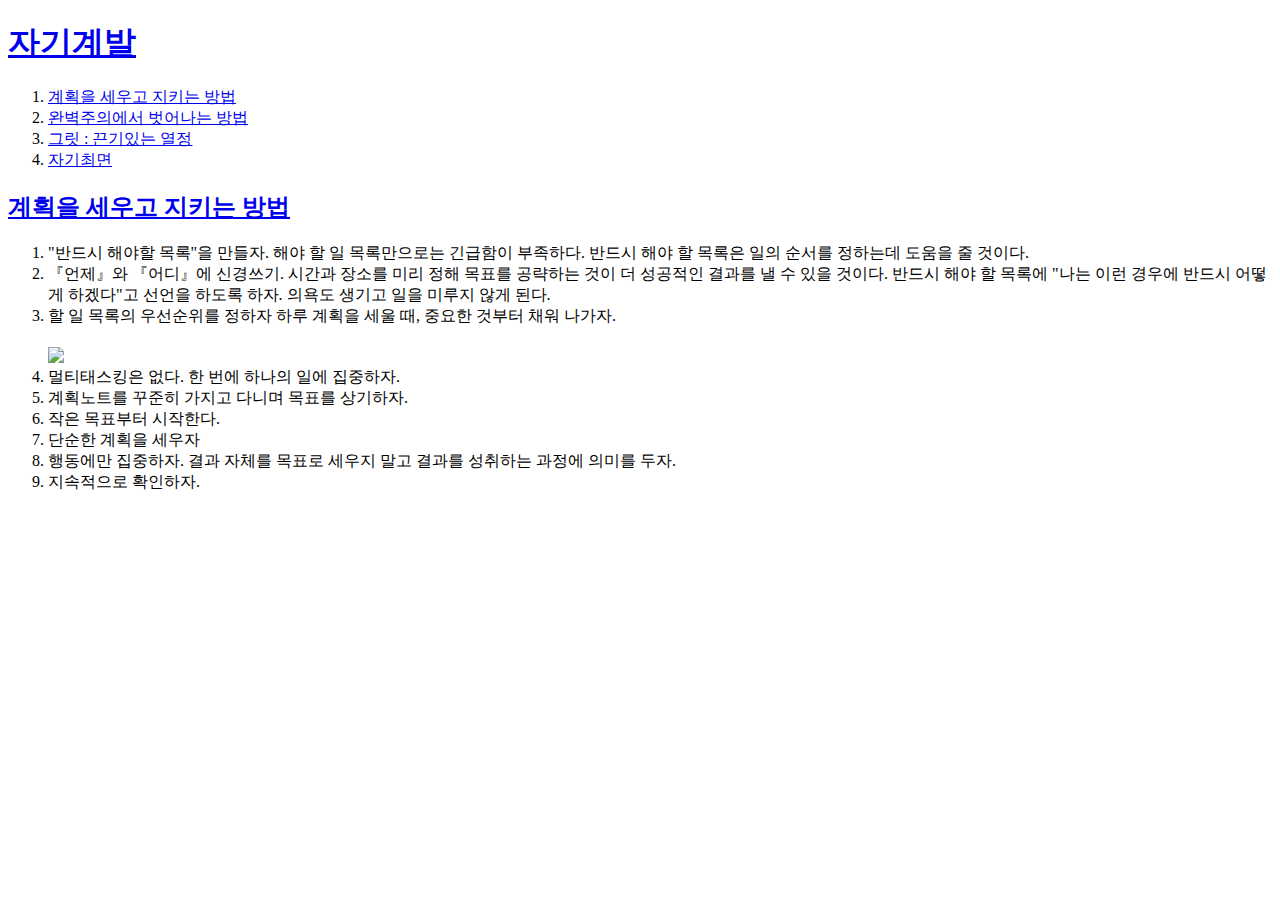
==== index.html @ a69ce7b0 "first version" ====
<!doctype html>
<html>
<head>
  <title>계획을 세우고 지키는 방법</title>
  <meta charset="UTF-8">
</head>

<h1><a href="index.html" target="_blank" title="index">자기계발</a></h1>
<ol>
  <li><a href="1.html">계획을 세우고 지키는 방법</a></li>
  <li><a href="2.html">완벽주의에서 벗어나는 방법</a></li>
  <li><a href="3.html">그릿 : 끈기있는 열정</a></li>
  <li><a href="4.html">자기최면</a></li>
</ol>
<a href="https://workflowy.com/#/a86479779230" target="_blank" title="workflowy bullet 계획을 세우고 지키는 방법"><h2>계획을 세우고 지키는 방법</h2></a>
<ol>
  <li>"반드시 해야할 목록"을 만들자.
  해야 할 일 목록만으로는 긴급함이 부족하다.  반드시 해야 할 목록은 일의 순서를 정하는데 도움을 줄 것이다.</li>
  <li> 『언제』와 『어디』에 신경쓰기.
  시간과 장소를 미리 정해 목표를 공략하는 것이 더 성공적인 결과를 낼 수 있을 것이다.
  반드시 해야 할 목록에 "나는 이런 경우에 반드시 어떻게 하겠다"고 선언을 하도록 하자. 의욕도 생기고 일을 미루지 않게 된다.</li>
  <li>할 일 목록의 우선순위를 정하자
  하루 계획을 세울 때, 중요한 것부터 채워 나가자.<p style="margin-top : 20px;"></li>
  <img src="plan.jpg" width="80%">
  <li>멀티태스킹은 없다. 한 번에 하나의 일에 집중하자.</li>
  <li>계획노트를 꾸준히 가지고 다니며 목표를 상기하자.</li>
  <li>작은 목표부터 시작한다.</li>
  <li>단순한 계획을 세우자</li>
  <li>행동에만 집중하자. 결과 자체를 목표로 세우지 말고 결과를 성취하는 과정에 의미를 두자.</li>
  <li>지속적으로 확인하자.</li>
</ol>
</html>
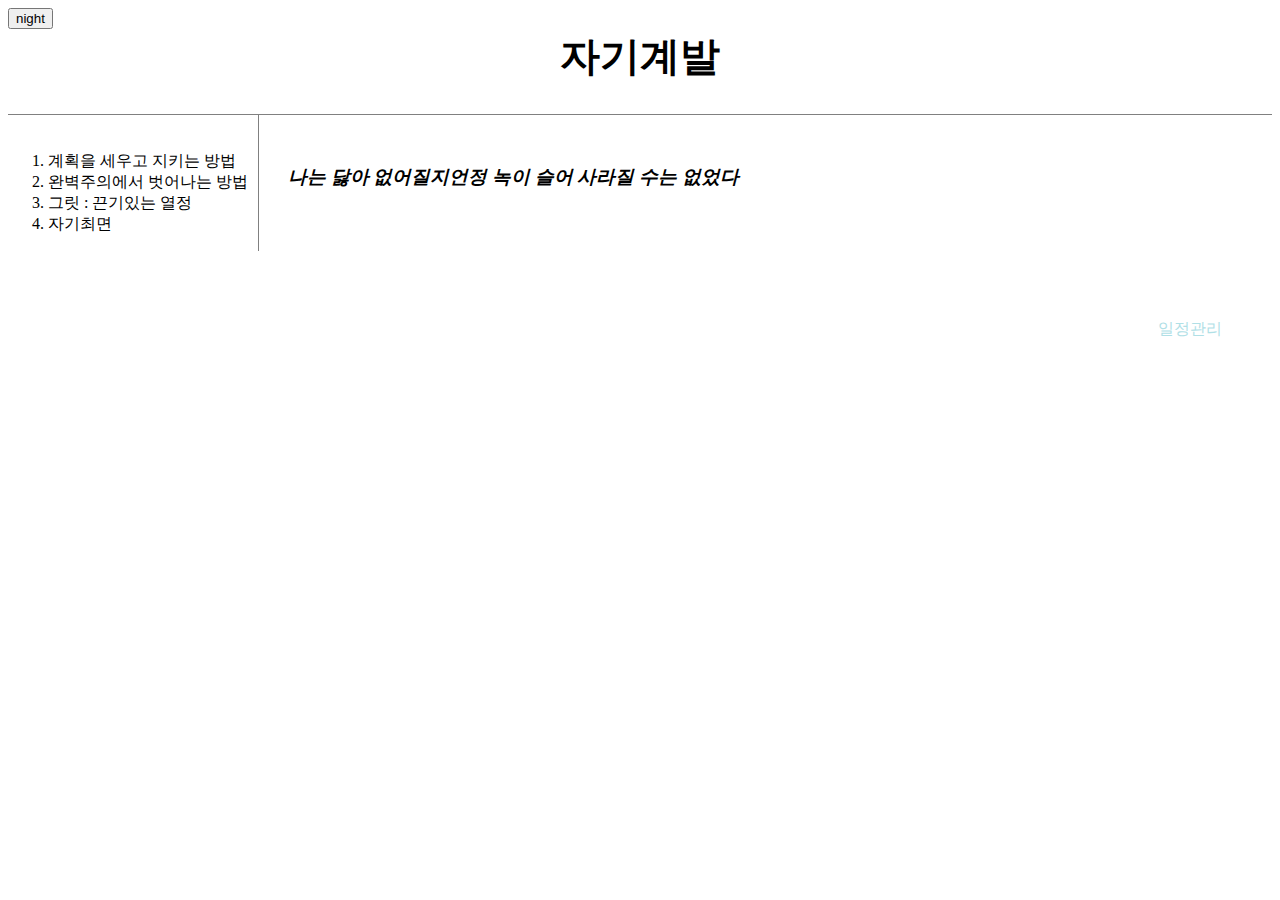
==== commit 7b2c603b: "add what I've practiced in Opentutorials" ====
--- a/index.html
+++ b/index.html
@@ -1,32 +1,37 @@
 <!doctype html>
 <html>
+
 <head>
-  <title>계획을 세우고 지키는 방법</title>
+  <title>자기계발</title>
   <meta charset="UTF-8">
+  <link rel="stylesheet" href="style.css">
+  <script src="https://ajax.googleapis.com/ajax/libs/jquery/3.5.1/jquery.min.js">
+  </script>
+  <script src="color.js">
+
+  </script>
 </head>
 
-<h1><a href="index.html" target="_blank" title="index">자기계발</a></h1>
-<ol>
-  <li><a href="1.html">계획을 세우고 지키는 방법</a></li>
-  <li><a href="2.html">완벽주의에서 벗어나는 방법</a></li>
-  <li><a href="3.html">그릿 : 끈기있는 열정</a></li>
-  <li><a href="4.html">자기최면</a></li>
-</ol>
-<a href="https://workflowy.com/#/a86479779230" target="_blank" title="workflowy bullet 계획을 세우고 지키는 방법"><h2>계획을 세우고 지키는 방법</h2></a>
-<ol>
-  <li>"반드시 해야할 목록"을 만들자.
-  해야 할 일 목록만으로는 긴급함이 부족하다.  반드시 해야 할 목록은 일의 순서를 정하는데 도움을 줄 것이다.</li>
-  <li> 『언제』와 『어디』에 신경쓰기.
-  시간과 장소를 미리 정해 목표를 공략하는 것이 더 성공적인 결과를 낼 수 있을 것이다.
-  반드시 해야 할 목록에 "나는 이런 경우에 반드시 어떻게 하겠다"고 선언을 하도록 하자. 의욕도 생기고 일을 미루지 않게 된다.</li>
-  <li>할 일 목록의 우선순위를 정하자
-  하루 계획을 세울 때, 중요한 것부터 채워 나가자.<p style="margin-top : 20px;"></li>
-  <img src="plan.jpg" width="80%">
-  <li>멀티태스킹은 없다. 한 번에 하나의 일에 집중하자.</li>
-  <li>계획노트를 꾸준히 가지고 다니며 목표를 상기하자.</li>
-  <li>작은 목표부터 시작한다.</li>
-  <li>단순한 계획을 세우자</li>
-  <li>행동에만 집중하자. 결과 자체를 목표로 세우지 말고 결과를 성취하는 과정에 의미를 두자.</li>
-  <li>지속적으로 확인하자.</li>
-</ol>
+<body>
+  <input id="night_day" type="button" value="night" onclick="
+      night_day_handler(this);
+    ">
+  <h1><a href="index.html" target="_blank" title="index">자기계발</a></h1>
+  <div id="grid">
+    <div id="sidebar">
+      <ol>
+        <li><a href="1.html">계획을 세우고 지키는 방법</a></li>
+        <li><a href="2.html">완벽주의에서 벗어나는 방법</a></li>
+        <li><a href="3.html">그릿 : 끈기있는 열정</a></li>
+        <li><a href="4.html">자기최면</a></li>
+      </ol>
+    </div>
+    <div id="article">
+      <h3 style="font-style:italic">나는 닳아 없어질지언정 녹이 슬어 사라질 수는 없었다</h3>
+    </div>
+  </div>
+  <br>
+  <div id="aa"><a href="일정관리/index.html" style="margin:50px;float:right;color:powderblue;">일정관리</a></div>
+</body>
+
 </html>
--- a/style.css
+++ b/style.css
@@ -0,0 +1,38 @@
+  a {
+    color: black;
+    text-decoration: none;
+  }
+
+  h1 {
+    text-align: center;
+    font-size: 40px;
+    margin: 0;
+    padding-bottom: 30px;
+    border-bottom: 1px solid gray;
+  }
+
+  #grid {
+    display: grid;
+    grid-template-columns: 250px 1fr;
+  }
+
+  #sidebar{
+    border-right: 1px solid gray;
+    width: 250px;
+    margin: 0;
+    padding-top: 20px;
+  }
+
+  #article {
+    padding: 30px;
+  }
+
+  @media (max-width:700px) {
+    #grid {
+      display: block;
+    }
+
+    #sidebar {
+      border-right: none;
+    }
+  }
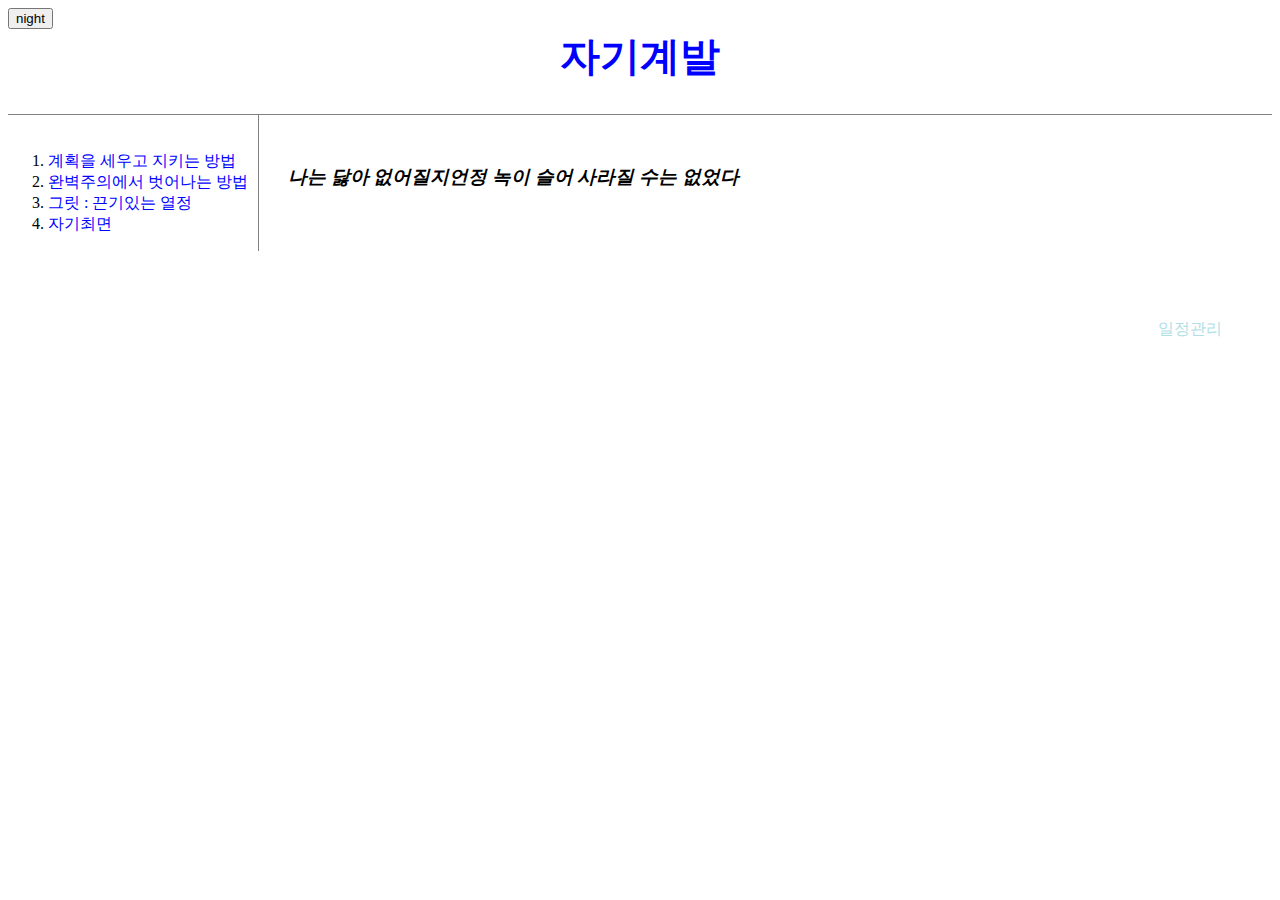
==== commit 0b6db98b: "added current page underline" ====
--- a/index.html
+++ b/index.html
@@ -4,19 +4,19 @@
 <head>
   <title>자기계발</title>
   <meta charset="UTF-8">
+
   <link rel="stylesheet" href="style.css">
   <script src="https://ajax.googleapis.com/ajax/libs/jquery/3.5.1/jquery.min.js">
   </script>
   <script src="color.js">
-
   </script>
 </head>
 
-<body>
+<body onload="Currentpage_Underline()">
   <input id="night_day" type="button" value="night" onclick="
       night_day_handler(this);
     ">
-  <h1><a href="index.html" target="_blank" title="index">자기계발</a></h1>
+  <h1><a href="index.html" title="index">자기계발</a></h1>
   <div id="grid">
     <div id="sidebar">
       <ol>
--- a/style.css
+++ b/style.css
@@ -1,5 +1,5 @@
   a {
-    color: black;
+    color: blue;
     text-decoration: none;
   }
 
@@ -27,6 +27,10 @@
     padding: 30px;
   }
 
+  #page1 #grid #sidebar .page1, #page2 #grid #sidebar .page2, #page3 #grid #sidebar .page3, #page4 #grid #sidebar .page4{
+    text-decoration: underline;
+  }
+
   @media (max-width:700px) {
     #grid {
       display: block;
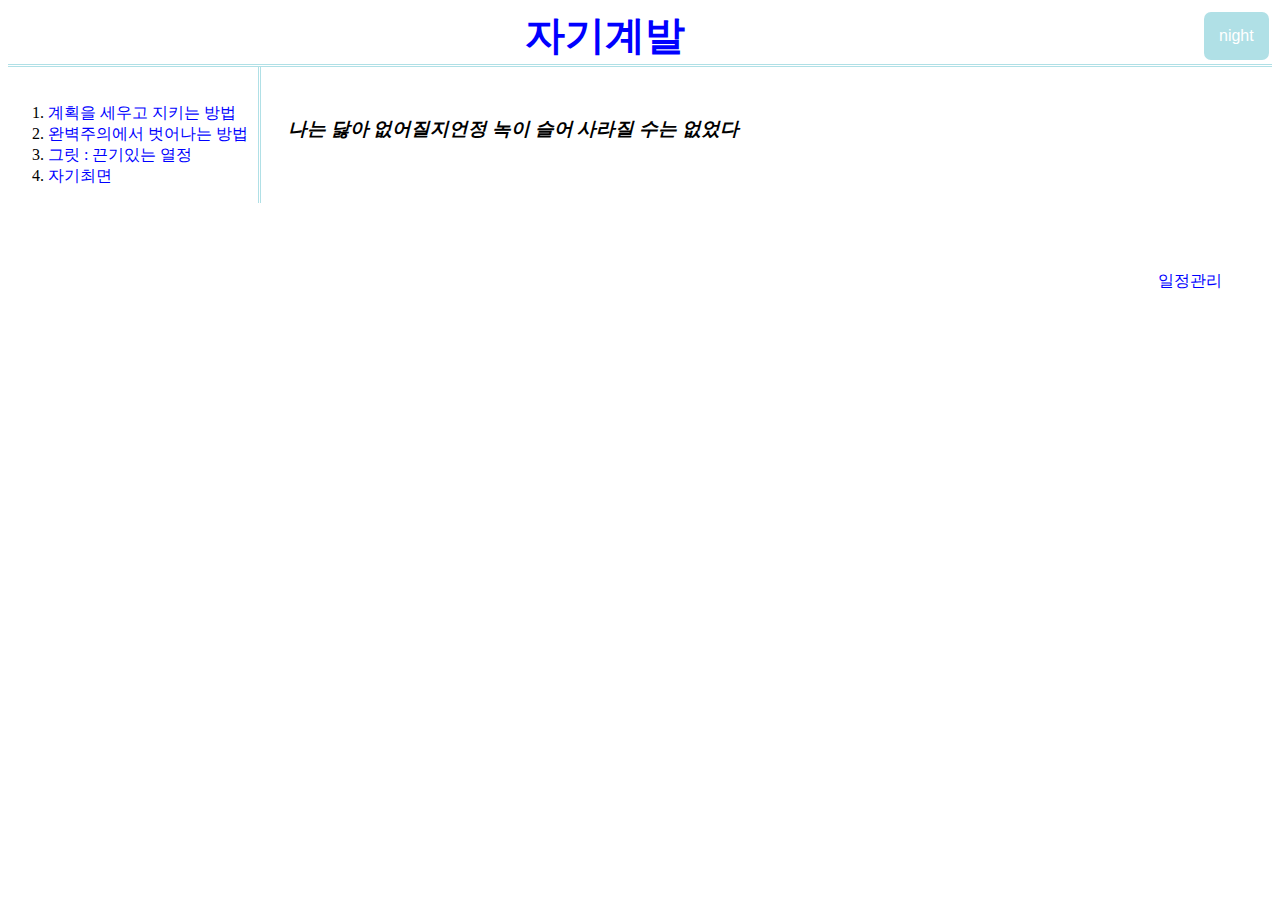
==== commit ff86b744: "add header" ====
--- a/index.html
+++ b/index.html
@@ -13,10 +13,18 @@
 </head>
 
 <body onload="Currentpage_Underline()">
-  <input id="night_day" type="button" value="night" onclick="
-      night_day_handler(this);
-    ">
-  <h1><a href="index.html" title="index">자기계발</a></h1>
+  <header>
+    <div id="ServiceNameArea">
+      <h1 id="Service">
+        <a href="index.html" title="index">자기계발</a>
+      </h1>
+      <div class="night_day_position">
+        <input id="night_day" type="button" class="button" value="night" onclick="
+          night_day_handler(this);
+        ">
+      </div>
+    </div>
+  </header>
   <div id="grid">
     <div id="sidebar">
       <ol>
@@ -31,7 +39,7 @@
     </div>
   </div>
   <br>
-  <div id="aa"><a href="일정관리/index.html" style="margin:50px;float:right;color:powderblue;">일정관리</a></div>
+  <div id="aa"><a href="일정관리/index.html" style="margin:50px;float:right;">일정관리</a></div>
 </body>
 
 </html>
--- a/style.css
+++ b/style.css
@@ -7,8 +7,35 @@
     text-align: center;
     font-size: 40px;
     margin: 0;
-    padding-bottom: 30px;
-    border-bottom: 1px solid gray;
+  }
+
+  header{
+    margin: 0px;
+    padding:0;
+  }
+
+  #ServiceNameArea{
+    display: grid;
+    grid-template-columns: 1fr 70px;
+    border-bottom: 3px double powderblue;
+    padding-bottom: 0;
+  }
+  #night_day_position{
+    text-align: center;
+  }
+
+  .button {
+    background-color: powderblue;
+    border: none;
+    color: white;
+    padding: 15px 15px;
+    text-align: center;
+    text-decoration: none;
+    display: inline-block;
+    font-size: 16px;
+    margin: 4px 2px;
+    cursor: pointer;
+    border-radius: 7px;
   }
 
   #grid {
@@ -17,7 +44,7 @@
   }
 
   #sidebar{
-    border-right: 1px solid gray;
+    border-right: 3px double powderblue;
     width: 250px;
     margin: 0;
     padding-top: 20px;
